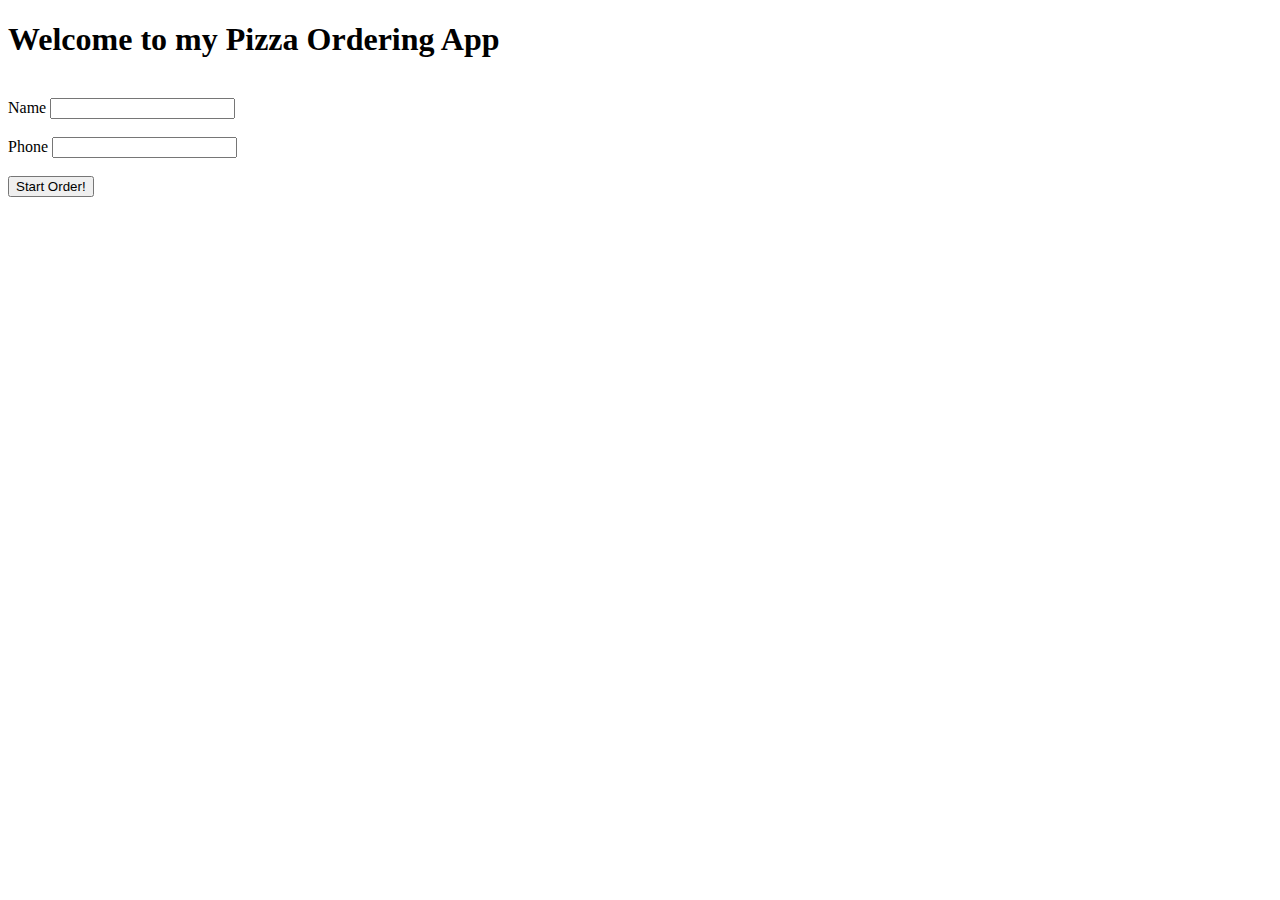
==== src/main/webapp/index.html @ 997c84ac "Initial commit" ====
<!DOCTYPE html>
<html>
    <head>
        <title>Pizza Ordering Application</title>
        <meta http-equiv="Content-Type" content="text/html; charset=UTF-8">
    </head>
    <body>
        <h1>Welcome to my Pizza Ordering App</h1>
        <br>
        <form action="StartOrder.do" method="GET">
            Name  <input type="text" name="name" required>
            <br><br>
            Phone <input type="text" name="tel" required>
            <br><br>
            <input type="submit" value="Start Order!">
        </form>
    </body>
</html>
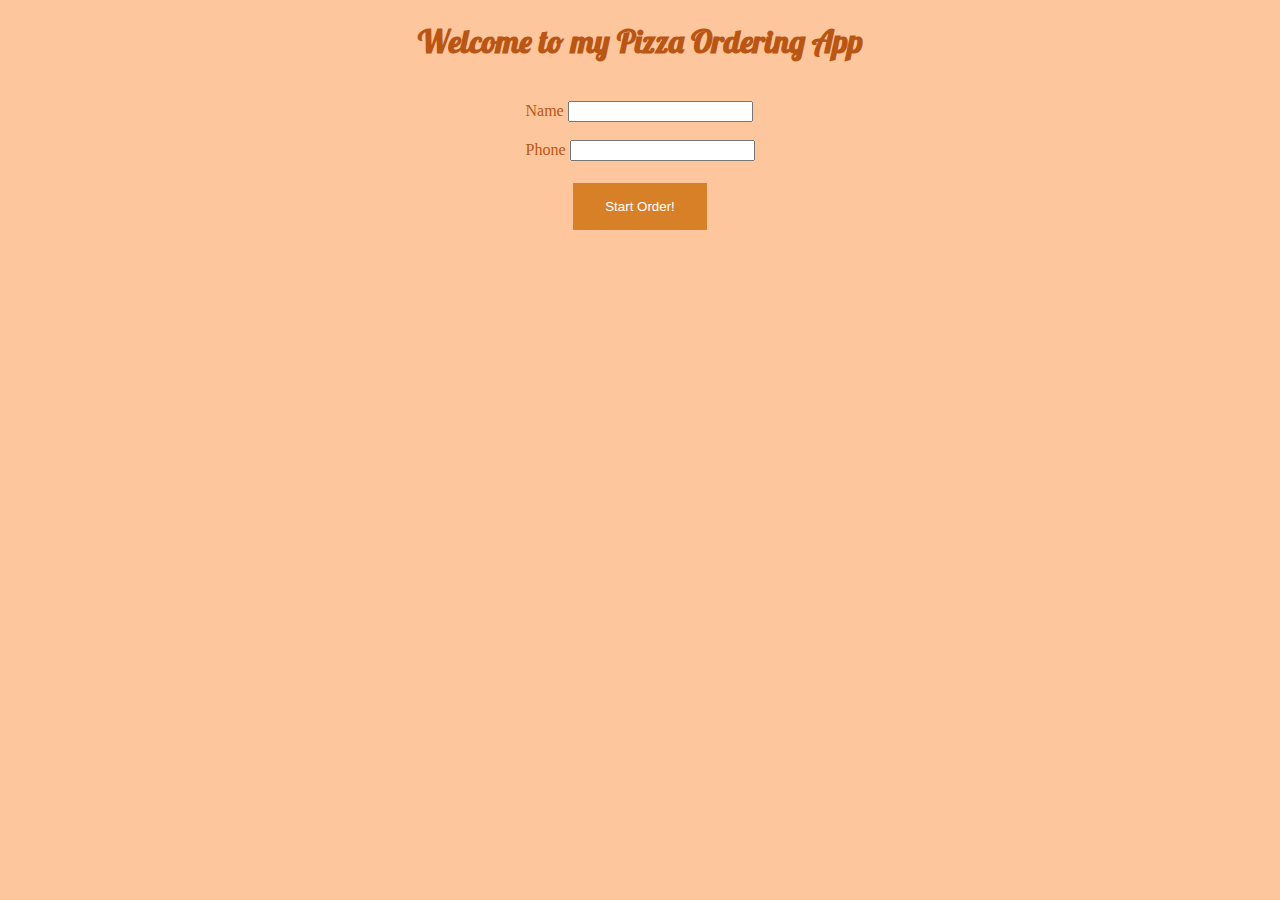
==== commit 61dbbb56: "Added link to CSS" ====
--- a/src/main/webapp/index.html
+++ b/src/main/webapp/index.html
@@ -3,6 +3,8 @@
     <head>
         <title>Pizza Ordering Application</title>
         <meta http-equiv="Content-Type" content="text/html; charset=UTF-8">
+        <link href='https://fonts.googleapis.com/css?family=Lobster&display=swap' rel='stylesheet'>
+        <link rel='stylesheet' type='text/css' href='css/main.css' />
     </head>
     <body>
         <h1>Welcome to my Pizza Ordering App</h1>
@@ -12,7 +14,9 @@
             <br><br>
             Phone <input type="text" name="tel" required>
             <br><br>
-            <input type="submit" value="Start Order!">
+            <div class='buttonHolder'>
+                <input type="submit" value="Start Order!">
+            </div>
         </form>
     </body>
 </html>
--- a/src/main/webapp/css/main.css
+++ b/src/main/webapp/css/main.css
@@ -0,0 +1,59 @@
+/*
+To change this license header, choose License Headers in Project Properties.
+To change this template file, choose Tools | Templates
+and open the template in the editor.
+*/
+/* 
+    Created on : 19-Sep-2019, 7:07:10 PM
+    Author     : Michal Zarnowski
+*/
+
+body {
+  background-color: #fec69c;
+  text-align: center;
+}
+
+h1, h2 {
+    font-family: 'Lobster', cursive;
+    color: #ba5614;
+    text-align: center;
+}
+
+h3, p, ul {
+    color: #ba5614;
+    text-align: center;
+}
+
+form {
+    display: inline-block;
+    text-align: left;
+    color: #ba5614;
+}
+
+fieldset {
+    display: inline-block;
+}
+
+legend {
+    color: #d88027;
+    font-size: 20px;
+    font-weight: bold;
+}
+
+.buttonHolder{ text-align: center; }
+
+input[type=submit] {
+  background-color: #d88027;
+  border: none;
+  color: white;
+  padding: 16px 32px;
+  text-decoration: none;
+  margin: 4px 2px;
+  cursor: pointer;
+}
+
+#clock {
+    color: #d88027;
+    font-size: 40px;
+    font-weight: bold;
+}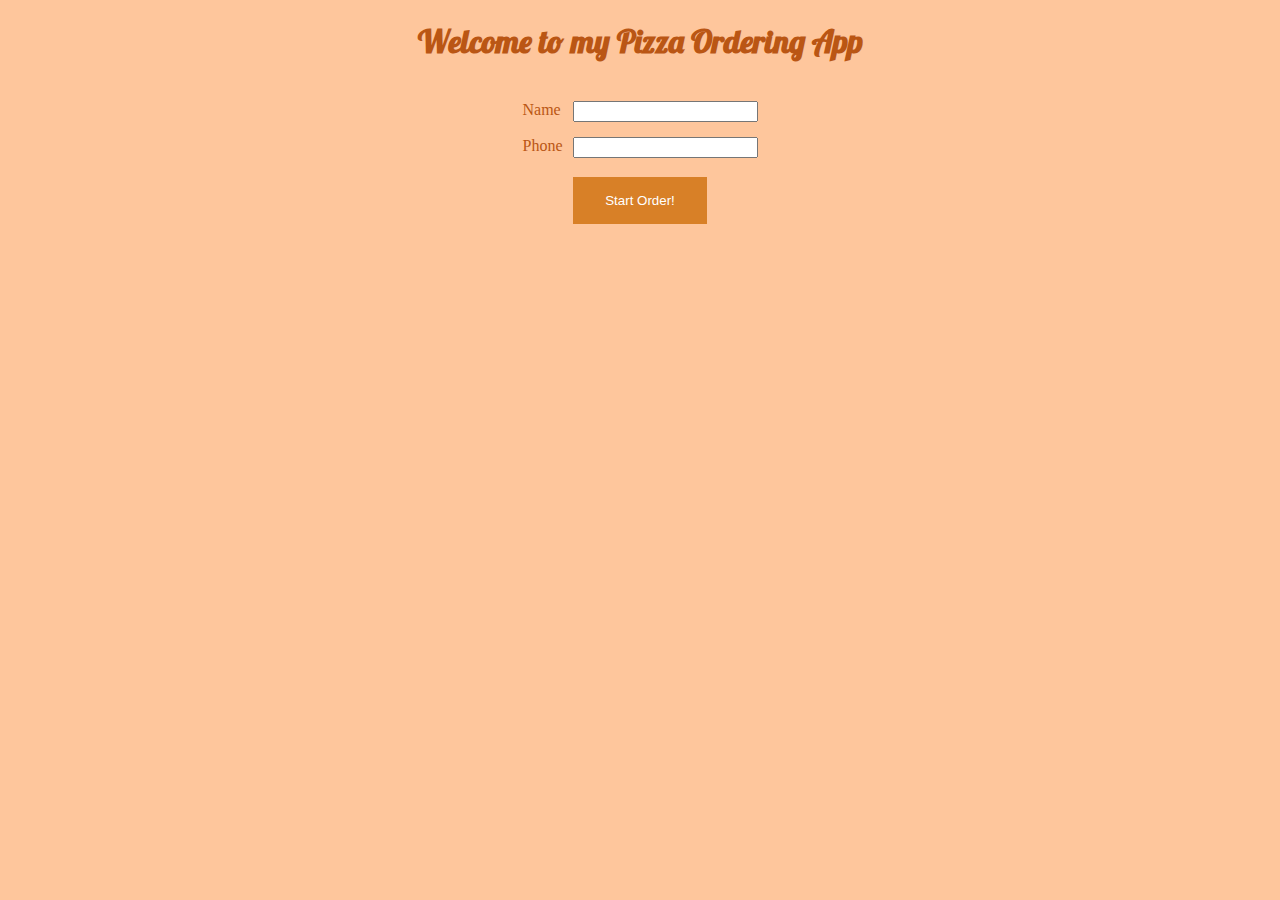
==== commit 6df55eae: "Added comments" ====
--- a/src/main/webapp/index.html
+++ b/src/main/webapp/index.html
@@ -1,3 +1,5 @@
+<!-- Welcome page of the pizza delivery application. Page acquire user's name
+and telephone number for delivery-->
 <!DOCTYPE html>
 <html>
     <head>
--- a/src/main/webapp/css/main.css
+++ b/src/main/webapp/css/main.css
@@ -1,11 +1,8 @@
 /*
-To change this license header, choose License Headers in Project Properties.
-To change this template file, choose Tools | Templates
-and open the template in the editor.
-*/
-/* 
-    Created on : 19-Sep-2019, 7:07:10 PM
-    Author     : Michal Zarnowski
+CSS for the Pizza Order Application
+
+Created on : 19-Sep-2019, 7:07:10 PM
+Author     : Michal Zarnowski
 */
 
 body {
@@ -19,9 +16,20 @@
     text-align: center;
 }
 
-h3, p, ul {
+h3, p {
     color: #ba5614;
     text-align: center;
+}
+
+/* Div element for list items */
+#list {
+    display: inline-block; /* Adjsut width to fit content */
+    margin: 0 auto; /* Center element */
+}
+
+ul {
+    text-align: left;
+    color: #ba5614;
 }
 
 form {
@@ -40,8 +48,11 @@
     font-weight: bold;
 }
 
-.buttonHolder{ text-align: center; }
+.buttonHolder { 
+    text-align: center;
+}
 
+/* Submit button */
 input[type=submit] {
   background-color: #d88027;
   border: none;
@@ -56,4 +67,32 @@
     color: #d88027;
     font-size: 40px;
     font-weight: bold;
+}
+
+input[type=text] {
+    margin-left: 10px;
+    display: inline-block;
+    float: right;
+}
+
+iframe {
+    overflow: hidden; /* Remove scrollbars */
+    position: absolute;
+}
+
+#gifOne {
+    top: 15%;
+    right: 0%;
+}
+
+#gifTwo {
+    top: 15%;
+    left: 10%;
+}
+
+/* Remove GIFs if screen is smaller than 1000px to prevent text overlap */
+@media only screen and (max-width: 1000px) {
+    iframe {
+        display: none;
+    }
 }